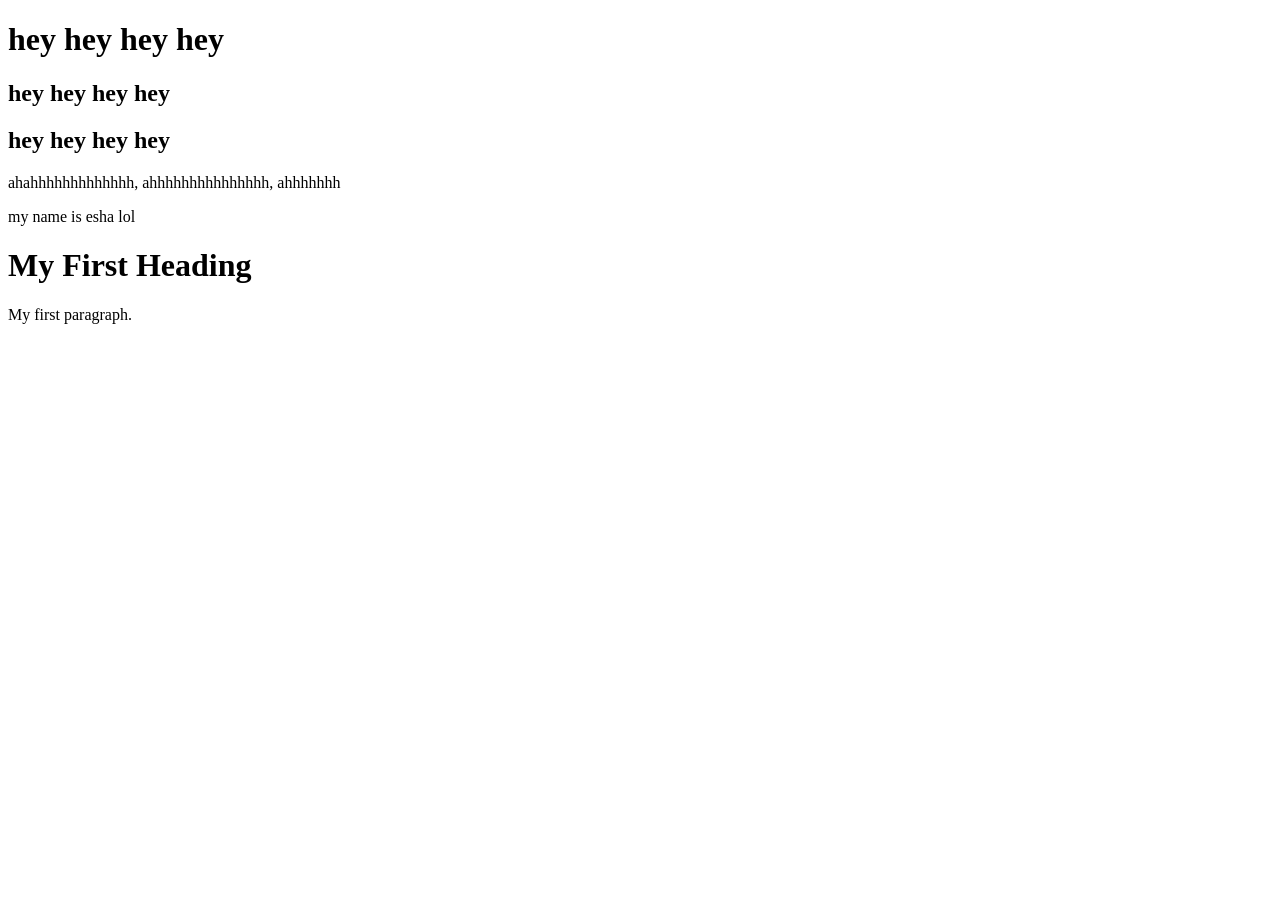
==== index.html @ bda5f0b1 "Add files via upload" ====
<!DOCTYPE html>

<html>

</html>

<head>

<title>first website ever!!!!!</title>

</head>

<body>

<h1> hey hey hey hey </h1>
<h2> hey hey hey hey </h2>
<h2> hey hey hey hey </h2>
<p> ahahhhhhhhhhhhhh, ahhhhhhhhhhhhhhh, ahhhhhhh </p>
<p> my name is esha lol</p>

</body>


<h1>My First Heading</h1>

<p>My first paragraph.</p>
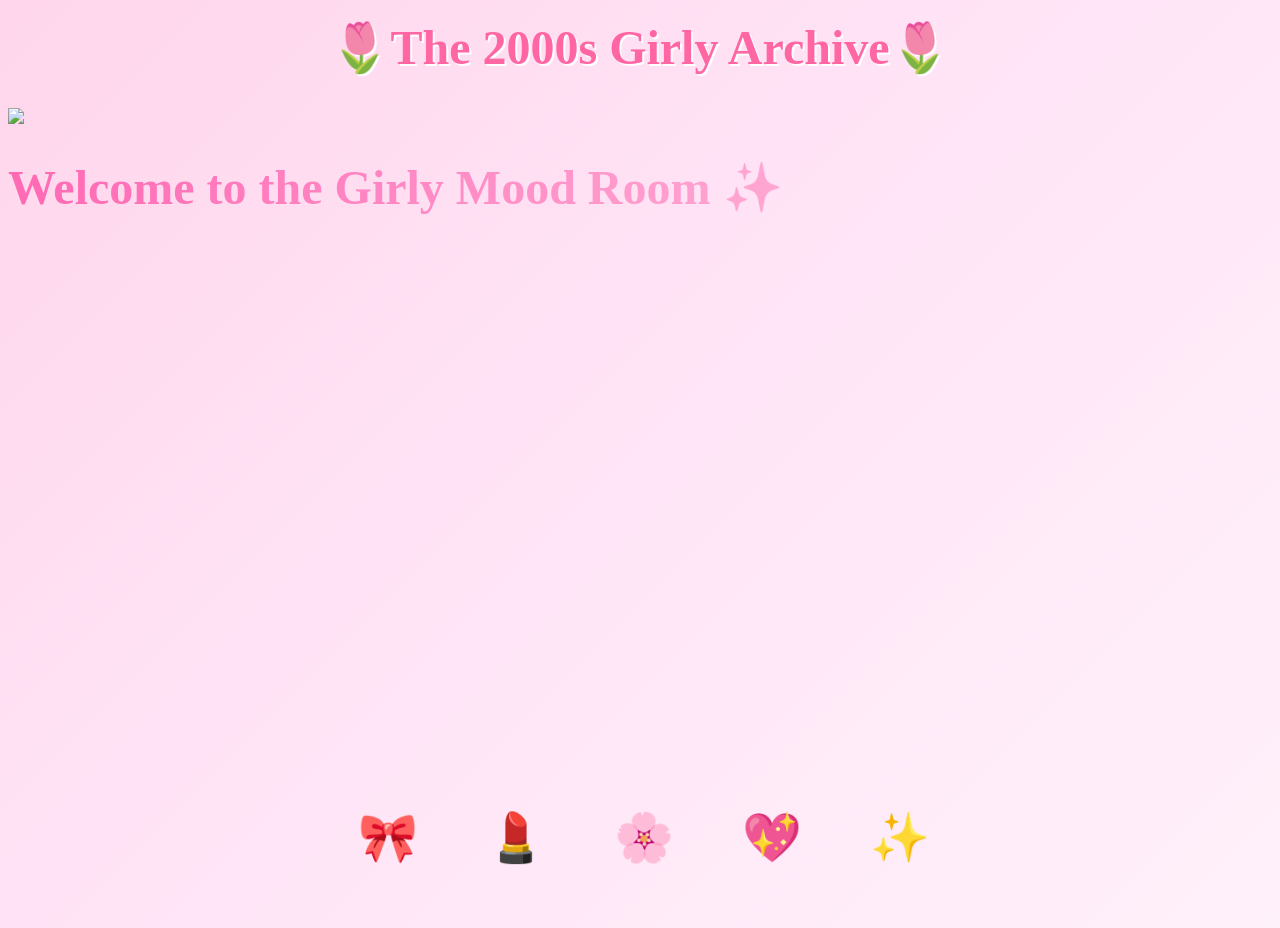
==== commit 02780941: "Add files via upload" ====
--- a/index.html
+++ b/index.html
@@ -1,26 +1,39 @@
 <!DOCTYPE html>
-
-<html>
-
-</html>
-
+<html lang="en">
 <head>
-
-<title>first website ever!!!!!</title>
-
+    <meta charset="UTF-8">
+    <title>Girly Mood Room</title>
+   
+    <link rel="stylesheet" href="style.css">
 </head>
-
 <body>
 
-<h1> hey hey hey hey </h1>
-<h2> hey hey hey hey </h2>
-<h2> hey hey hey hey </h2>
-<p> ahahhhhhhhhhhhhh, ahhhhhhhhhhhhhhh, ahhhhhhh </p>
-<p> my name is esha lol</p>
+<!--Title shown on browser tab-->
+<h1 class="title">🌷The 2000s Girly Archive🌷</h1>
+
+
+
+<div class="image-container">
+ <!-- Main image (Y2K themed) -->
+    <img src="images/nostalgia-website.webp" class="nostalgia-image">
+<!-- Floating emoji navigation menu -->
+</div class ="emoji-bar">
+<!-- Each emoji is a link to a different page -->
+    <a href="page1.html" class="icon heart">💖</a>
+    <a href="page2.html" class="icon sparkle">✨</a>
+    <a href="page3.html" class="icon lipstick">💄</a>
+    <a href="page4.html" class="icon flower">🌸</a>
+    <a href="page5.html" class="icon bow">🎀</a>
+
+</div>
+
+</div>
+
+ <!-- Background music that plays automatically and loops -->
+<audio src="audio/summer-disco-362344.mp3" loop autoplay></audio>
+
+<!-- Sparkly animated welcome text at the bottom -->
+<h1 class="glitter">Welcome to the Girly Mood Room ✨</h1>
 
 </body>
-
-
-<h1>My First Heading</h1>
-
-<p>My first paragraph.</p>+</html>
--- a/style.css
+++ b/style.css
@@ -0,0 +1,149 @@
+/* ===========================
+   PAGE BACKGROUND + GENERAL
+   =========================== */
+body {
+     /* Soft pink gradient background */
+    background: linear-gradient(135deg, #ffd6ec, #ffe5f7, #fff1fa);
+    height: 100vh;
+    overflow: hidden;
+    font-family: 'Comic Sans MS', cursive;
+}
+
+.title {
+    text-align: center;
+    margin-top: 20px;
+    color: #ff66a3;
+    font-size: 3rem;
+    text-shadow: 2px 2px #ffffff;
+}
+
+.icon {
+    position: absolute;
+    font-size: 3rem;
+    cursor: pointer;
+    transition: transform 0.2s;
+}
+
+
+.icon:hover { transform: scale(1.3); } 
+
+@keyframes float {
+    0% { transform: translateY(0px); }
+    50% { transform: translateY(-45px); }
+    100% { transform: translateY(0px); }
+}
+
+.heart   { top: 90%; left: 58%; }
+.sparkle { top: 90%; left: 68%; }
+.lipstick { top: 90%; left: 38%; }
+.flower  { top: 90%; left: 48%; }
+.bow     { top: 90%; left: 28%; }
+
+.popup {
+    position: fixed;
+    top: 50%;
+    left: 50%;
+    transform: translate(-50%, -50%);
+    background: white;
+    width: 350px;
+    height: 350px;
+    border-radius: 20px;
+    box-shadow: 0 0 20px pink;
+    padding: 60px;
+    text-align: center;
+}
+
+.hidden { display: none; }
+
+#closeBtn {
+    position: absolute;
+    right: 15px;
+    top: 15px;
+    background: none;
+    border: none;
+    font-size: 1.7rem;
+    cursor: pointer;
+}
+
+#emojilinks {
+    display: flex;
+    justify-content: center;
+    gap: 20px;
+    margin-top: 30px;
+}
+
+.popup-emoji {
+    font-size: 3rem;
+    text-decoration: none;
+    transition: transform 0.2s;
+}
+
+.popup-emoji:hover {
+    transform: scale(1.3);
+}
+
+.nostalgia-image {
+  width: 1500%;
+  max-width: 1500px; 
+  background-size: block;
+}
+
+.image-container {
+    position: relative;
+    width: 1500%;
+    height:auto;
+    margin: 0 auto;
+}
+
+.icon:hover{
+    transform: scale(1.3);
+}
+
+.emoji-grid {
+    position: absolute;
+    bottom: 20px;
+    left: 50%;
+    transform: translateX(-50%);
+
+    display: flex;
+    gap: 30px;
+}
+
+.emoji-bar {
+    position: absolute;
+    bottom: 40%;       
+    left: 50%;
+    transform: translateX(-50%);
+    display: flex;
+    gap: 40px;
+
+    background: transparent; 
+    padding: 10px 0;
+}
+
+
+/* Repeated icon styling */
+.icon {
+    font-size: 3rem;
+    text-decoration: none;
+    transition: transform 0.2s;
+    cursor: pointer;
+}
+
+.icon:hover {
+    transform: scale(1.3);
+}
+ /* Moving gradient overlay */
+.glitter {
+  font-size: 3rem;
+  background: linear-gradient(90deg, hotpink, white, hotpink);
+  background-size: 300%;
+  background-clip: text;
+  color: transparent;
+  animation: sparkle 2s infinite linear;
+}
+
+@keyframes sparkle {
+  0% { background-position: 0%; }
+  100% { background-position: 300%; }
+}
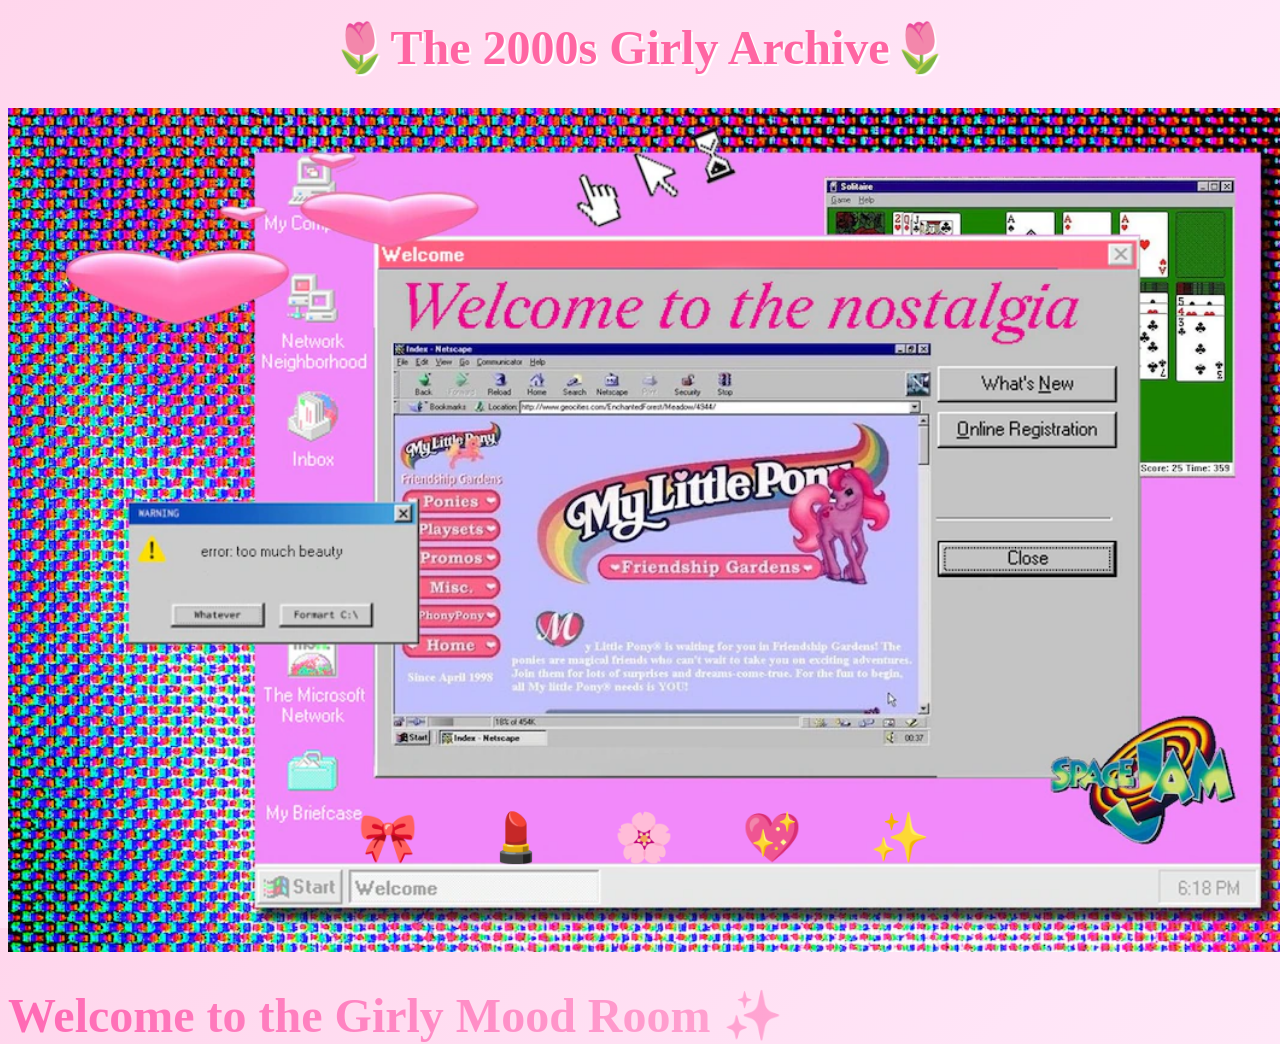
==== commit 0208c724: "Add files via upload" ====
--- a/index.html
+++ b/index.html
@@ -15,7 +15,7 @@
 
 <div class="image-container">
  <!-- Main image (Y2K themed) -->
-    <img src="images/nostalgia-website.webp" class="nostalgia-image">
+    <img src="nostalgia-website.webp" class="nostalgia-image">
 <!-- Floating emoji navigation menu -->
 </div class ="emoji-bar">
 <!-- Each emoji is a link to a different page -->
